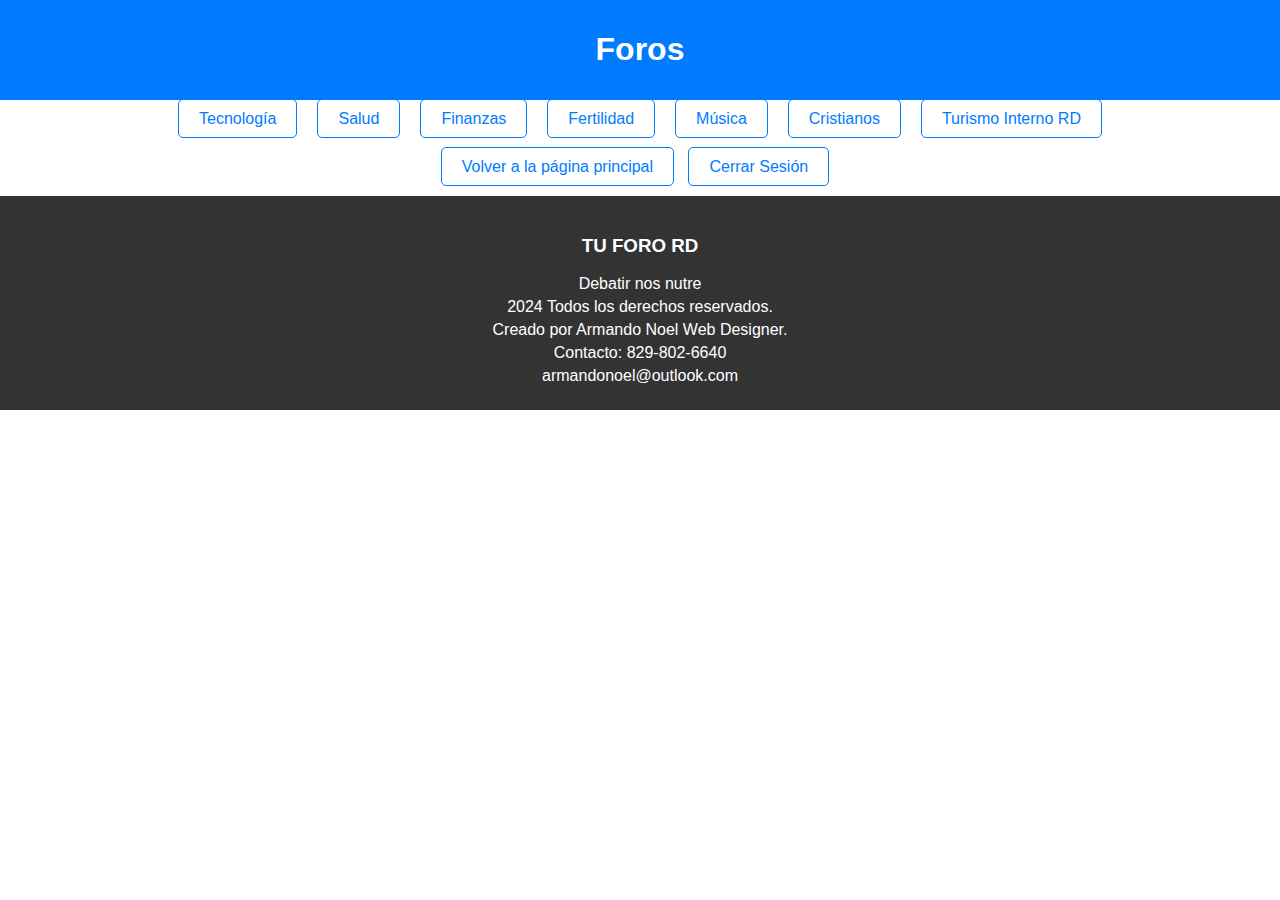
==== foros.html @ 5b5626c8 "The forum main page was added and the connection was tested. Connection successfully!" ====
<!DOCTYPE html>
<html lang="es">
<head>
    <meta charset="UTF-8">
    <meta name="viewport" content="width=device-width, initial-scale=1.0">
    <title>Foros - Foro Interactivo</title>
    <link rel="stylesheet" href="styles.css">
</head>
<body>
    <header>
        <h1>Foros</h1>
    </header>

    <nav class="category-nav">
        <ul>
            <li><a href="#">Tecnología</a></li>
            <li><a href="#">Salud</a></li>
            <li><a href="#">Finanzas</a></li>
            <li><a href="#">Fertilidad</a></li>
            <li><a href="#">Música</a></li>
            <li><a href="#">Cristianos</a></li>
            <li><a href="#">Turismo Interno RD</a></li>
            <!-- Agrega los demás temas aquí -->
        </ul>
    </nav>

    <div class="login-links">
        <a href="index.html" class="login-link">Volver a la página principal</a>
        <a href="logout.php" class="login-link">Cerrar Sesión</a>
    </div>

    <footer class="footer">
        <div class="footer-content">
            <h3>TU FORO RD</h3>
            <p>Debatir nos nutre</p>
            <p>2024 Todos los derechos reservados.</p>
            <p>Creado por Armando Noel Web Designer.</p>
            <p>Contacto: 829-802-6640</p>
            <p>armandonoel@outlook.com</p>
        </div>
    </footer>
</body>
</html>
---- styles.css ----
body {
    font-family: Arial, sans-serif;
    margin: 0;
    padding: 0;
}

header {
    background-color: #007BFF;
    color: white;
    padding: 10px 0;
    text-align: center;
}

.banner-container {
    position: relative;
    width: 100%;
    overflow: hidden;
    height: auto;
    max-height: 500px; /* Ajusta esta altura máxima según tus necesidades */
}

.banner {
    display: none;
    width: 100%;
    height: auto;
}

.banner img {
    width: 100%;
    height: auto;
    max-height: 500px; /* Ajusta esta altura máxima según tus necesidades */
    object-fit: cover; /* Asegura que la imagen cubra el contenedor */
}

.banner.active {
    display: block;
}

.category-nav ul {
    list-style: none;
    padding: 0;
    margin: 0;
    display: flex;
    flex-wrap: wrap;
    justify-content: center;
}

.category-nav li {
    margin: 10px;
}

.category-nav a {
    text-decoration: none;
    color: #007BFF;
    padding: 10px 20px;
    border: 1px solid #007BFF;
    border-radius: 5px;
    transition: background-color 0.3s, color 0.3s;
}

.category-nav a:hover {
    background-color: #007BFF;
    color: white;
}

.login-links {
    text-align: center;
    margin: 20px 0;
}

.login-link {
    text-decoration: none;
    color: #007BFF;
    padding: 10px 20px;
    border: 1px solid #007BFF;
    border-radius: 5px;
    transition: background-color 0.3s, color 0.3s;
    margin-right: 10px; /* Espacio entre los botones */
}

.login-link:hover {
    background-color: #007BFF;
    color: white;
}

.description {
    max-width: 800px; /* Ajusta el ancho según tus necesidades */
    margin: auto;
    padding: 20px;
    text-align: justify;
}

.container {
    max-width: 400px;
    margin: 20px auto; /* Espacio superior e inferior */
    padding: 20px;
    border: 1px solid #ccc;
    border-radius: 10px;
}

label {
    display: block;
    margin-top: 10px;
}

input {
    width: 100%;
    padding: 8px;
    margin-top: 5px;
    margin-bottom: 15px;
    border: 1px solid #ccc;
    border-radius: 5px;
}

button {
    width: 100%;
    padding: 10px;
    background-color: #28a745;
    color: white;
    border: none;
    border-radius: 5px;
    cursor: pointer;
}

button:hover {
    background-color: #218838;
}

.footer {
    background-color: #333;
    color: white;
    text-align: center;
    padding: 20px 0;
}

.footer-content {
    max-width: 800px; /* Ajusta el ancho según tus necesidades */
    margin: auto;
}

.footer-content p {
    margin: 5px 0;
}
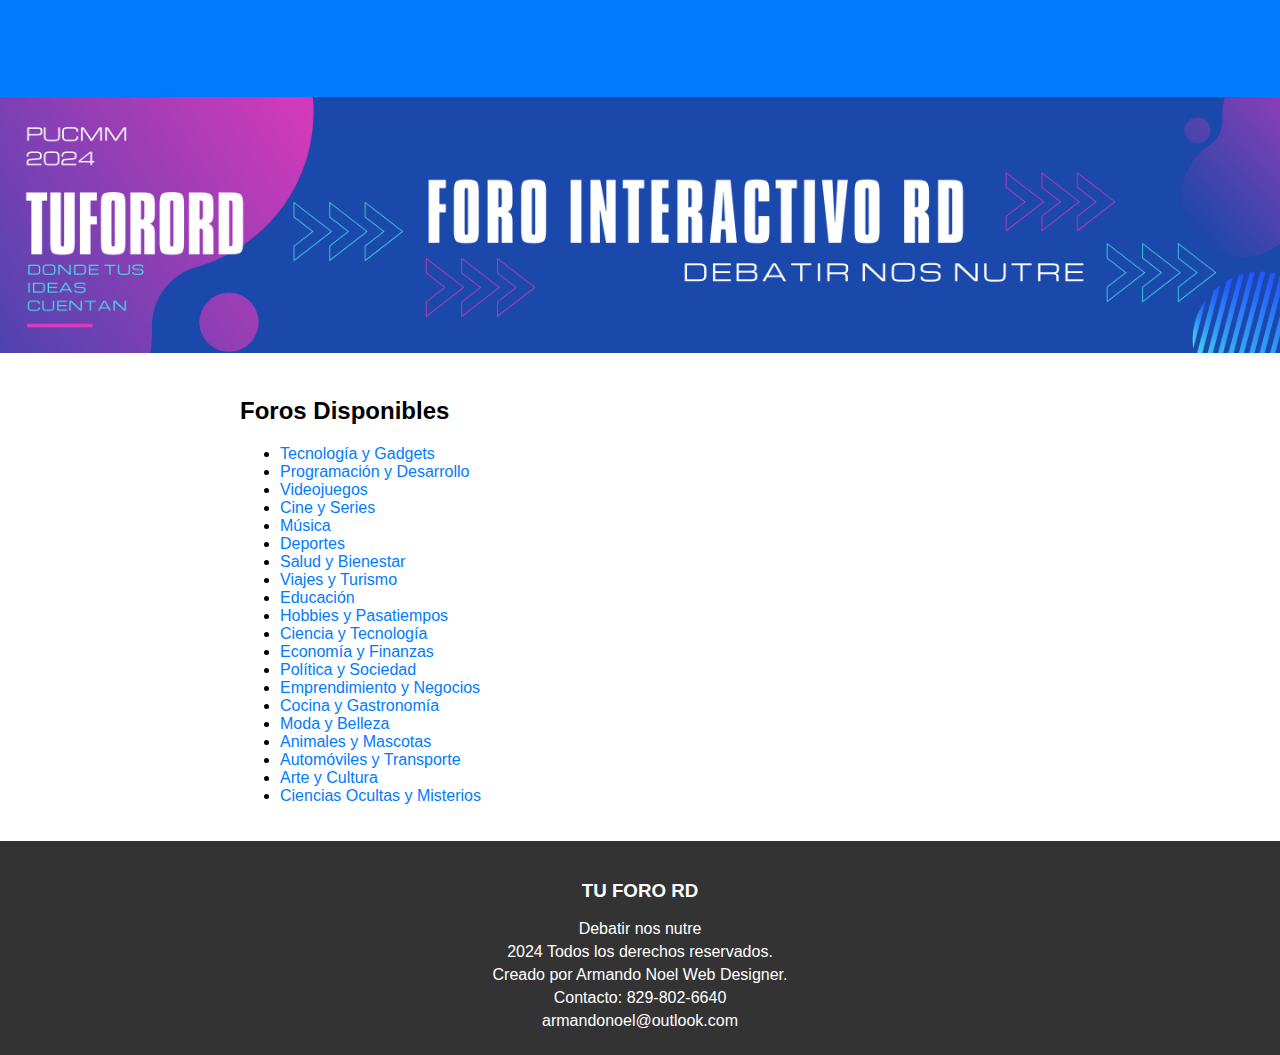
==== commit 51ec0db3: "Inicializar repositorio y agregar estructura del proyecto" ====
--- a/foros.html
+++ b/foros.html
@@ -3,30 +3,50 @@
 <head>
     <meta charset="UTF-8">
     <meta name="viewport" content="width=device-width, initial-scale=1.0">
-    <title>Foros - Foro Interactivo</title>
+    <title>Foros</title>
     <link rel="stylesheet" href="styles.css">
 </head>
 <body>
     <header>
-        <h1>Foros</h1>
+        <h1><a href="login.html" class="forum-link">Iniciar Sesión</a></h1>
     </header>
 
-    <nav class="category-nav">
-        <ul>
-            <li><a href="#">Tecnología</a></li>
-            <li><a href="#">Salud</a></li>
-            <li><a href="#">Finanzas</a></li>
-            <li><a href="#">Fertilidad</a></li>
-            <li><a href="#">Música</a></li>
-            <li><a href="#">Cristianos</a></li>
-            <li><a href="#">Turismo Interno RD</a></li>
-            <!-- Agrega los demás temas aquí -->
+    <div class="banner-container">
+        <div class="banner active">
+            <img src="images/banner1.png" alt="Banner 1">
+        </div>
+        <div class="banner">
+            <img src="images/banner2.png" alt="Banner 2">
+        </div>
+        <div class="banner">
+            <img src="images/banner3.png" alt="Banner 3">
+        </div>
+    </div>
+
+    <div class="description">
+        <h2>Foros Disponibles</h2>
+        <ul class="forum-list">
+            <li><a class="forum-link" href="Tecnologia_Gadgets_Visitantes_Comentarios.html">Tecnología y Gadgets</a></li>
+            <li><a class="forum-link" href="Programacion_Desarrollo_Visitantes.html">Programación y Desarrollo</a></li>
+            <li><a class="forum-link" href="Videojuegos_Visitantes.html">Videojuegos</a></li>
+            <li><a class="forum-link" href="Cine_Series_Visitantes.html">Cine y Series</a></li>
+            <li><a class="forum-link" href="Musica_Visitantes.html">Música</a></li>
+            <li><a class="forum-link" href="Deportes_Visitantes.html">Deportes</a></li>
+            <li><a class="forum-link" href="Salud_Bienestar_Visitantes.html">Salud y Bienestar</a></li>
+            <li><a class="forum-link" href="Viajes_Turismo_Visitantes.html">Viajes y Turismo</a></li>
+            <li><a class="forum-link" href="Educacion_Visitantes.html">Educación</a></li>
+            <li><a class="forum-link" href="Hobbies_Pasatiempos_Visitantes.html">Hobbies y Pasatiempos</a></li>
+            <li><a class="forum-link" href="Ciencia_Tecnologia_Visitantes.html">Ciencia y Tecnología</a></li>
+            <li><a class="forum-link" href="Economia_Finanzas_Visitantes.html">Economía y Finanzas</a></li>
+            <li><a class="forum-link" href="Politica_Sociedad_Visitantes.html">Política y Sociedad</a></li>
+            <li><a class="forum-link" href="Emprendimiento_Negocios_Visitantes.html">Emprendimiento y Negocios</a></li>
+            <li><a class="forum-link" href="Cocina_Gastronomia_Visitantes.html">Cocina y Gastronomía</a></li>
+            <li><a class="forum-link" href="Moda_Belleza_Visitantes.html">Moda y Belleza</a></li>
+            <li><a class="forum-link" href="Animales_Mascotas_Visitantes.html">Animales y Mascotas</a></li>
+            <li><a class="forum-link" href="Automoviles_Transporte_Visitantes.html">Automóviles y Transporte</a></li>
+            <li><a class="forum-link" href="Arte_Cultura_Visitantes.html">Arte y Cultura</a></li>
+            <li><a class="forum-link" href="Ciencias_Ocultas_Misterios_Visitantes.html">Ciencias Ocultas y Misterios</a></li>
         </ul>
-    </nav>
-
-    <div class="login-links">
-        <a href="index.html" class="login-link">Volver a la página principal</a>
-        <a href="logout.php" class="login-link">Cerrar Sesión</a>
     </div>
 
     <footer class="footer">
@@ -39,5 +59,7 @@
             <p>armandonoel@outlook.com</p>
         </div>
     </footer>
+
+    <script src="script.js"></script>
 </body>
 </html>
--- a/styles.css
+++ b/styles.css
@@ -9,6 +9,36 @@
     color: white;
     padding: 10px 0;
     text-align: center;
+}
+
+header h1 {
+    font-size: 2em;
+    margin: 20px 0;
+}
+
+.forum-link {
+    color: #007BFF;
+    text-decoration: none;
+}
+
+.forum-link:hover {
+    text-decoration: underline;
+}
+
+.login-links {
+    text-align: center;
+    margin: 20px 0;
+}
+
+.login-link {
+    margin: 0 10px;
+    font-size: 1.2em;
+    text-decoration: none;
+    color: #007BFF;
+}
+
+.login-link:hover {
+    text-decoration: underline;
 }
 
 .banner-container {
@@ -59,26 +89,6 @@
 }
 
 .category-nav a:hover {
-    background-color: #007BFF;
-    color: white;
-}
-
-.login-links {
-    text-align: center;
-    margin: 20px 0;
-}
-
-.login-link {
-    text-decoration: none;
-    color: #007BFF;
-    padding: 10px 20px;
-    border: 1px solid #007BFF;
-    border-radius: 5px;
-    transition: background-color 0.3s, color 0.3s;
-    margin-right: 10px; /* Espacio entre los botones */
-}
-
-.login-link:hover {
     background-color: #007BFF;
     color: white;
 }
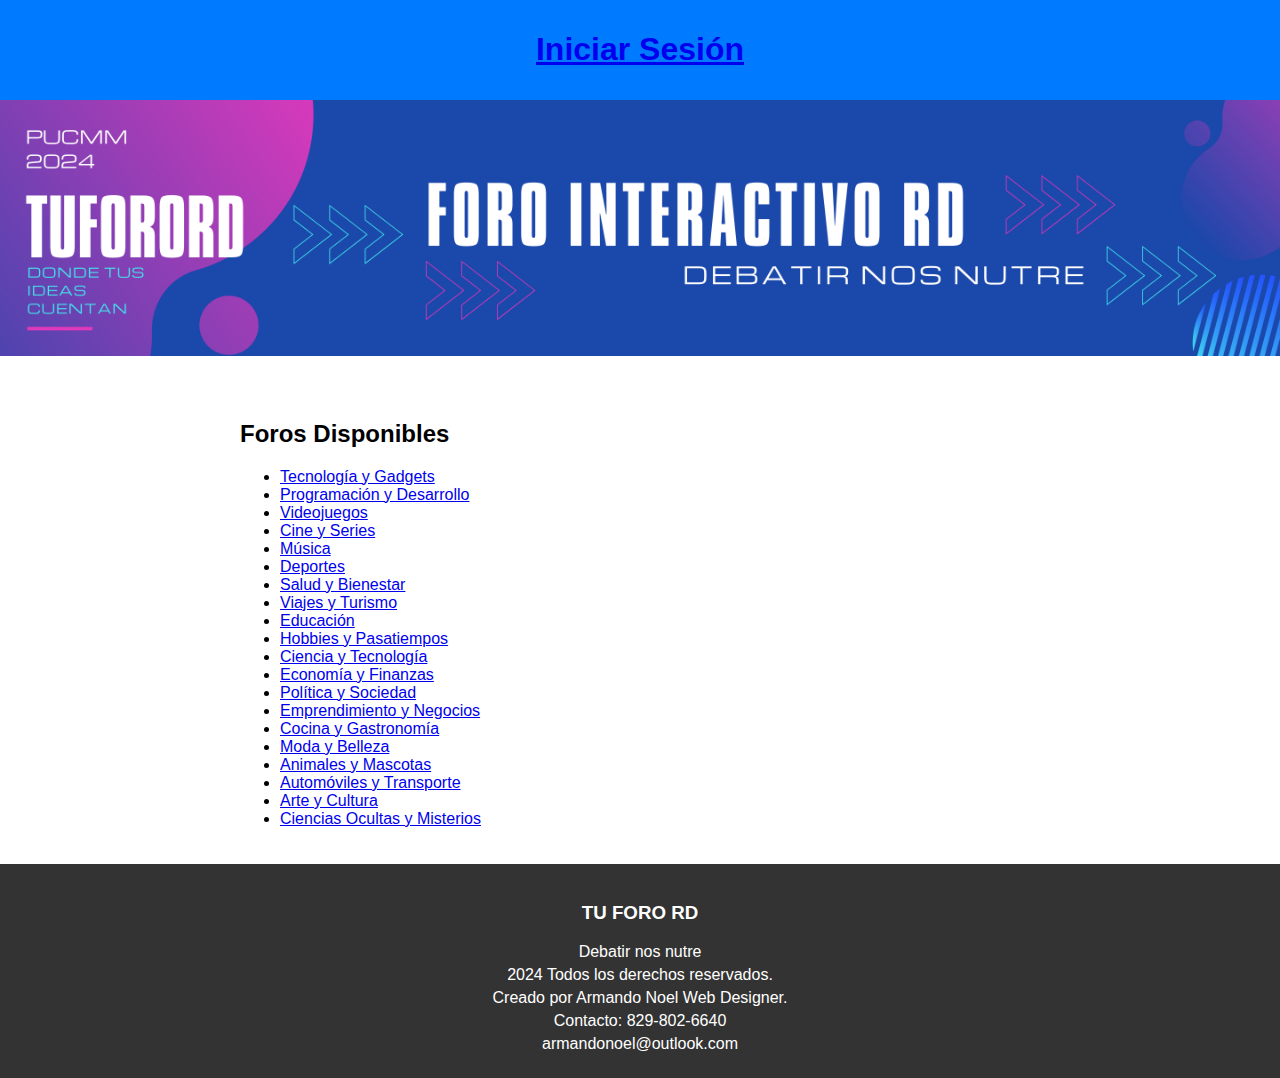
==== commit ac1992ba: "Mejorar vista de comentarios para usuarios registrados y solucionar problemas de banner" ====
--- a/foros.html
+++ b/foros.html
@@ -11,16 +11,8 @@
         <h1><a href="login.html" class="forum-link">Iniciar Sesión</a></h1>
     </header>
 
-    <div class="banner-container">
-        <div class="banner active">
-            <img src="images/banner1.png" alt="Banner 1">
-        </div>
-        <div class="banner">
-            <img src="images/banner2.png" alt="Banner 2">
-        </div>
-        <div class="banner">
-            <img src="images/banner3.png" alt="Banner 3">
-        </div>
+    <div class="banner-container" style="text-align: center; margin-bottom: 20px;">
+        <img src="images/banner1.png" alt="Banner 1" style="max-width: 100%; height: auto;">
     </div>
 
     <div class="description">
--- a/styles.css
+++ b/styles.css
@@ -9,36 +9,6 @@
     color: white;
     padding: 10px 0;
     text-align: center;
-}
-
-header h1 {
-    font-size: 2em;
-    margin: 20px 0;
-}
-
-.forum-link {
-    color: #007BFF;
-    text-decoration: none;
-}
-
-.forum-link:hover {
-    text-decoration: underline;
-}
-
-.login-links {
-    text-align: center;
-    margin: 20px 0;
-}
-
-.login-link {
-    margin: 0 10px;
-    font-size: 1.2em;
-    text-decoration: none;
-    color: #007BFF;
-}
-
-.login-link:hover {
-    text-decoration: underline;
 }
 
 .banner-container {
@@ -89,6 +59,26 @@
 }
 
 .category-nav a:hover {
+    background-color: #007BFF;
+    color: white;
+}
+
+.login-links {
+    text-align: center;
+    margin: 20px 0;
+}
+
+.login-link {
+    text-decoration: none;
+    color: #007BFF;
+    padding: 10px 20px;
+    border: 1px solid #007BFF;
+    border-radius: 5px;
+    transition: background-color 0.3s, color 0.3s;
+    margin-right: 10px; /* Espacio entre los botones */
+}
+
+.login-link:hover {
     background-color: #007BFF;
     color: white;
 }
